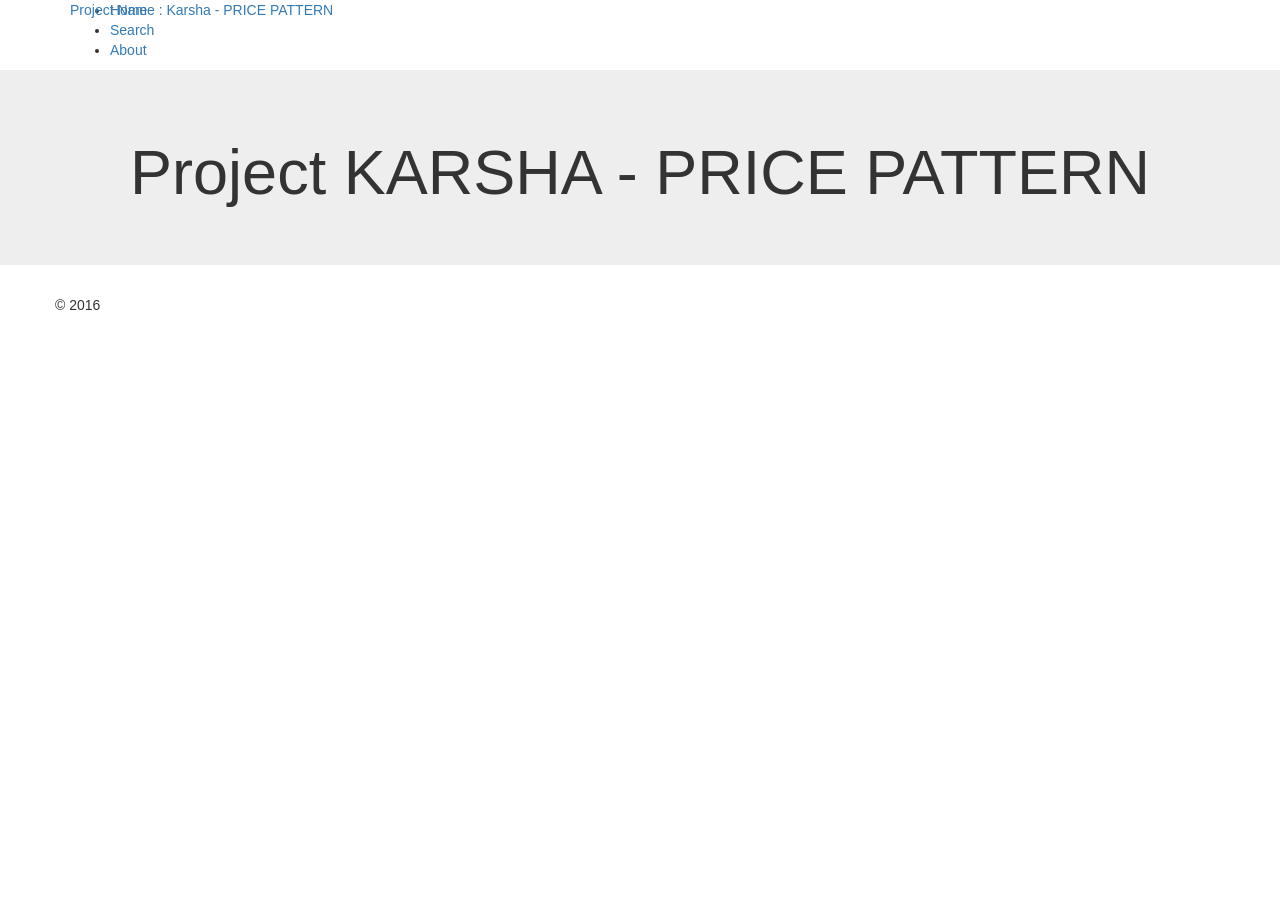
==== Price_Pattern/WebContent/index.html @ 775a0f2f "Merge 821818312bc56797f7b4dfe0885f8d1e1bccf1a6 into 96dce0e7f3d6ea167ed041288af572d727b5abb2" ====
<!DOCTYPE html>
<html lang="en">
<head>
<!-- Code customized by Tharindu Madushanka, Software Engineer at Lanka Software Foundation--> 
  <meta charset="utf-8">
  <title>karsha</title>
  <meta name="viewport" content="width=device-width, initial-scale=1.0, maximum-scale=1.0, user-scalable=no">
  <meta name="apple-mobile-web-app-capable" content="yes">
  <link href="css/bootstrap.min.css" rel="stylesheet">
  <link href="css/bootstrap-responsive.min.css" rel="stylesheet">
  <link href="http://fonts.googleapis.com/css?family=Open+Sans:400italic,600italic,400,600"
          rel="stylesheet">
  <link href="css/font-awesome.css" rel="stylesheet">
  <link href="css/style.css" rel="stylesheet">
  <link href="css/dashboard.css" rel="stylesheet">
  
  <!-- CSS files for D3 Tree -->
  <link href="css/customStyle.css" rel="stylesheet">
  
  <!-- Le HTML5 shim, for IE6-8 support of HTML5 elements -->
  <!--[if lt IE 9]>
        <script src="http://html5shim.googlecode.com/svn/trunk/html5.js"></script>
      <![endif]-->
  <style type="text/css">
	.logo {
	    width: 250px;
	    height: 150px;
	    border: 3px solid #73AD21;
	}
  </style>
  
</head>
<body>
  <div class="navbar navbar-fixed-top">
    <div class="navbar-inner">
      <div class="container">
       <a class="brand" href="index.html">Project Name : Karsha - PRICE PATTERN</a>
      </div>
    </div>
  </div>
  <div class="subnavbar">
    <div class="subnavbar-inner">
      <div class="container">
       <ul class="mainnav">
          <li  class="active"><a href="index.html"><i class="icon-home"></i><span>Home</span> </a> </li>
          <li><a href="search.html"><i class="icon-dashboard"></i><span>Search</span> </a> </li>
          
          <li><a href="page3.html"><i class="icon-user"></i><span>About</span> </a></li>
        </ul>
      </div>
    </div>
  </div>
  
 

<!-- Company Tree -->
<div class="jumbotron">
  <div class="container">
    <h1 align="center" style="">Project KARSHA - PRICE PATTERN</h1>
  </div>
</div>

<!-- /main -->
<div class="extra">
  <div class="extra-inner">
    <div class="container">
      <!-- /row --> 
    </div>
    <!-- /container --> 
  </div>
  <!-- /extra-inner --> 
</div>
<!-- /extra -->
<div class="footer">
  <div class="footer-inner">
    <div class="container">
      <div class="row">
        <div class="span12"> &copy; 2016 <a href="#">
          </a></div>
        <!-- /span12 --> 
      </div>
      <!-- /row --> 
    </div>
    <!-- /container --> 
  </div>
  <!-- /footer-inner --> 
</div>
<!-- /footer --> 
<script src="js/jquery-2.1.4.min.js"></script> 
<script src="js/bootstrap.min.js"></script> 



</body>
</html>
---- Price_Pattern/WebContent/css/dashboard.css ----
/*------------------------------------------------------------------
Bootstrap Admin Template by EGrappler.com
------------------------------------------------------------------*/



/*------------------------------------------------------------------
[1. Shortcuts / .shortcuts]
*/

.shortcuts {
	text-align: center;	
}

.shortcuts .shortcut { 
	width: 22.50%;
	display: inline-block;
	padding: 12px 0;
	margin: 0 .9% 1em;
	vertical-align: top;	
	
	text-decoration: none;
	
	background: #f9f6f1;
	
	border-radius: 5px;
}

.shortcuts .shortcut .shortcut-icon {
	margin-top: .25em;
	margin-bottom: .25em;
	
	font-size: 32px;
	color: #545454;
}

.shortcuts .shortcut:hover {
	background: #00ba8b;
}

.shortcuts .shortcut:hover span{
	color: #fff;
}

.shortcuts .shortcut:hover .shortcut-icon {
	color: #fff;
}

.shortcuts .shortcut-label {
	display: block;
	
	font-weight: 400;
	color: #545454;
}



/*------------------------------------------------------------------
[2. Stats / .stats]
*/

.stats {
	width: 100%;
	display: table;
	padding: 0 0 0 10px;
	margin-top: .5em;
	margin-bottom: 1.9em;
}

.stats .stat {
	display: table-cell;
	width: 40%;
	vertical-align: top;
	
	font-size: 11px;
	font-weight: bold;
	color: #999;
}

.stat-value {
	display: block;
	margin-bottom: .55em;
	
	font-size: 30px;
	font-weight: bold;
	letter-spacing: -2px;
	color: #444;
}

.stat-time {
	text-align: center;
	padding-top: 1.5em;
}

.stat-time .stat-value {
	color: #19bc9c;
	font-size: 40px;
}

.stats #donut-chart {
	height: 100px;
	margin-left: -20px;	
}





/*------------------------------------------------------------------
[3. News Item / .news-items]
*/

.news-items {
	margin: 1em 0 0;
}

.news-items li {
	display: table;
	padding: 0 2em 0 1.5em;
	padding-bottom: 1em;
	margin-bottom: 1em;
	border-bottom: 1px dotted #CCC;
}

.news-items li:last-child { padding-bottom: 0; border: none; }

.news-item-date {
	display: table-cell;
}

.news-item-detail {
	display: table-cell;
}

.news-item-title {
	font-size: 13px;
	font-weight: 600;
}

.news-item-date {
	width: 75px;
	vertical-align: middle;
	text-align: center;
	
}

.news-item-day {
	display: block;
	margin-bottom: .25em;
	
	font-size: 24px;
	color: #888;
}

.news-item-preview {
	margin-bottom: 0;
	
	color: #777;
}

.news-item-month {
	display: block;
	padding-right: 1px;	
	
	font-size: 12px;
	font-weight: 600;
	color: #888;
}



/*------------------------------------------------------------------
[4. Action Table / .action-table]
*/

.action-table .btn-small {
	padding: 4px 5px 5px;
	
	font-size: 10px;
}

.action-table .td-actions { 
	width: 80px; 
	
	text-align: center; 
}

	.action-table .td-actions .btn { 
		margin-right: .5em;		
	}
	
	.action-table .td-actions .btn:last-child { 
		margin-rigth: 0; 		
	}
	
	
	
#big_stats 
{ 
	width: 100%; 
	display: table;
	margin-top: 1.5em;
	
	
}

.big-stats-container .widget-content {
	border:0;
}

#big_stats .stat
{
	width: 25%;
	height: 90px;
	text-align: center;
	display: table-cell;
	padding: 0;
	position: relative;
	
	border-right: 1px solid #CCC;
	border-left: 1px solid #FFF;
}
#big_stats  i { font-size:30px; display:block; line-height: 40px; color:#b2afaa;}
#big_stats .stat:hover i {color:#19bc9c;}

h6.bigstats{margin: 20px;
border-bottom: 1px solid #eee;
padding-bottom: 20px;
margin-bottom: 26px;}

#big_stats .stat:first-child {
	border-left: none;
}

#big_stats .stat:last-child {
	border-right: none;
}

#big_stats .stat h4
{
	font-size: 11px;
	font-weight: bold;
	color: #777;
	margin-bottom: 1.5em;
}

#big_stats .stat .value
{
	font-size: 45px;
	font-weight: bold;
	color: #545454;
	line-height: 1em;
}



@media all and (max-width: 950px) and (min-width: 1px) {
	
	#big_stats {
		display: block;
		margin-bottom: -40px;
	}
	
	#big_stats .stat {
		width: 49%;
		display: block;
		margin-bottom: 3em;
		float: left;
	}	
	
	#big_stats .stat:nth-child(2) {
		border-right: none;
	}
	
	#big_stats .stat:nth-child(3) {
		border-left: none;
	}
	
}

@media (max-width: 767px) {
	#big_stats .stat .value {
		font-size: 40px;
	}
}
	
	
	
	
@media (max-width: 979px) {
	
	.shortcuts .shortcut {
		width: 31%;
	}
}


@media (max-width: 480px) {
	
	.stats .stat {
		
		margin-bottom: 3em;
	}
	
	.stats .stat .stat-value {
		margin-bottom: .15em;
		
		font-size: 20px;
	}
	
	.stats {
		float: left;
		
		display: block;
		
		margin-bottom: 0;
	}
	
	#chart-stats {
		margin: 2em 0 1em;		
	}
	
	.shortcuts .shortcut {
		width: 48%;
	}
}
---- Price_Pattern/WebContent/css/customStyle.css ----
.node {
	  cursor: pointer;
	}
	
	.node circle {
	  fill: #fff;
	  stroke: steelblue;
	  stroke-width: 1.5px;
	}
	
	.node text {
	  font: 10px sans-serif;
	}
	
	.link {
	  fill: none;
	  stroke: #ccc;
	  stroke-width: 1.5px;
	}
		
	
#demo{
	transition-duration: 1s;
}

#footer{
	position: fix;
  	margin-top: -180px; /* negative value of footer height */
  	height: 180px;
  	clear: both;
}
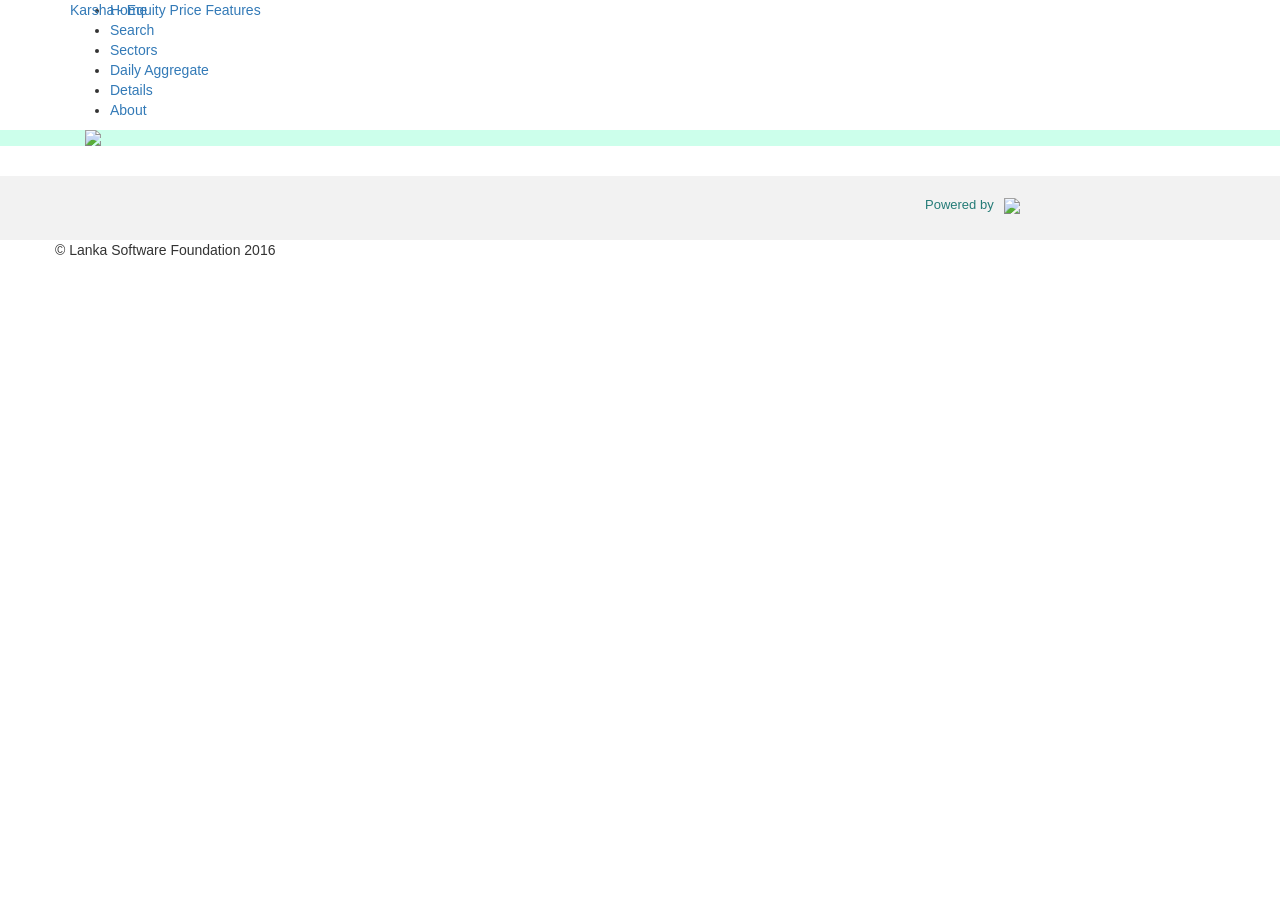
==== commit 93e8f4b2: "Merge branch 'master' of https://github.com/tharindu99/karsha_price-pattern.git Conflicts: 	Price_Pa" ====
--- a/Price_Pattern/WebContent/index.html
+++ b/Price_Pattern/WebContent/index.html
@@ -1,4 +1,3 @@
-
 <!DOCTYPE html>
 <html lang="en">
 <head>
@@ -9,7 +8,7 @@
   <meta name="apple-mobile-web-app-capable" content="yes">
   <link href="css/bootstrap.min.css" rel="stylesheet">
   <link href="css/bootstrap-responsive.min.css" rel="stylesheet">
-  <link href="http://fonts.googleapis.com/css?family=Open+Sans:400italic,600italic,400,600"
+  <link href="https://fonts.googleapis.com/css?family=Open+Sans:400italic,600italic,400,600"
           rel="stylesheet">
   <link href="css/font-awesome.css" rel="stylesheet">
   <link href="css/style.css" rel="stylesheet">
@@ -28,6 +27,22 @@
 	    height: 150px;
 	    border: 3px solid #73AD21;
 	}
+	.jumbotron {
+	padding: 0px;
+	background-color: #ccffeb;
+	}
+	
+	.extra-inner {
+    padding: 20px 0;
+    font-size: 11px;
+    color: #BBB;
+    background: #f2f2f2;
+   
+    
+}
+.extra {
+ border:none;
+  }
   </style>
   
 </head>
@@ -35,7 +50,7 @@
   <div class="navbar navbar-fixed-top">
     <div class="navbar-inner">
       <div class="container">
-       <a class="brand" href="index.html">Project Name : Karsha - PRICE PATTERN</a>
+       <a class="brand" href="index.html"> Karsha - Equity Price Features</a>
       </div>
     </div>
   </div>
@@ -44,9 +59,11 @@
       <div class="container">
        <ul class="mainnav">
           <li  class="active"><a href="index.html"><i class="icon-home"></i><span>Home</span> </a> </li>
-          <li><a href="search.html"><i class="icon-dashboard"></i><span>Search</span> </a> </li>
-          
-          <li><a href="page3.html"><i class="icon-user"></i><span>About</span> </a></li>
+          <li><a href="search.html"><i class="icon-search"></i><span>Search</span> </a> </li>
+          <li><a href="naics.jsp"><i class="icon-list-alt"></i><span>Sectors</span> </a></li>
+          <li><a href="aggregate.html"><i class="icon-bar-chart"></i><span>Daily Aggregate</span> </a></li>
+          <li><a href="details.html"><i class="icon-file-text"></i><span>Details</span> </a></li>
+          <li><a href="about.html"><i class="icon-user"></i><span>About</span> </a></li>
         </ul>
       </div>
     </div>
@@ -57,7 +74,9 @@
 <!-- Company Tree -->
 <div class="jumbotron">
   <div class="container">
-    <h1 align="center" style="">Project KARSHA - PRICE PATTERN</h1>
+  <div class="col-md-12 "> <img src="img/karsha2.png" class="img-responsive center-block"  ></div>
+ 
+  
   </div>
 </div>
 
@@ -65,6 +84,11 @@
 <div class="extra">
   <div class="extra-inner">
     <div class="container">
+    <div class="col-md-offset-9" style="display: inline;">
+  		<label  style="color:#247b77;font-weight: 400;font-size: 13px;">Powered by &nbsp; </label>
+    	<a target="_blank" href="http://wso2.com/products/complex-event-processor/"><img src="img/cepLogo.png" height="28"></a>
+    	
+    </div>
       <!-- /row --> 
     </div>
     <!-- /container --> 
@@ -76,7 +100,7 @@
   <div class="footer-inner">
     <div class="container">
       <div class="row">
-        <div class="span12"> &copy; 2016 <a href="#">
+        <div class="span12"> &copy; Lanka Software Foundation 2016 <a href="#">
           </a></div>
         <!-- /span12 --> 
       </div>
